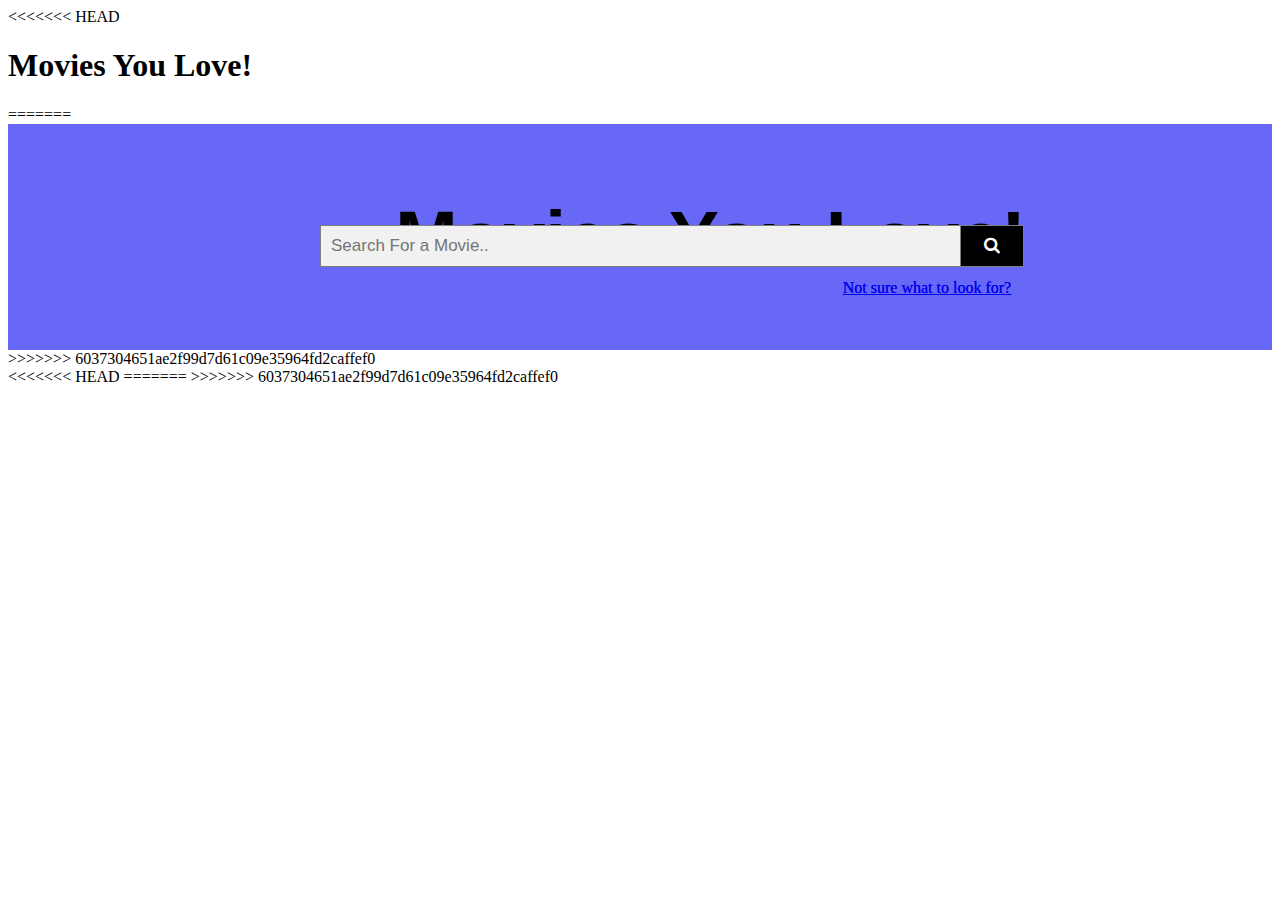
==== index.html @ f4f0c8ec "added js page" ====
<!DOCTYPE html>
<html lang="en">
<head>
    <meta charset="UTF-8">
    <meta http-equiv="X-UA-Compatible" content="IE=edge">
    <meta name="viewport" content="width=device-width, initial-scale=1.0">

    <link rel="stylesheet" type="text/css" href="./assets/reset.css"> 
    <link rel="stylesheet" type="text/css" href="./assets/style.css"> 
    <link rel="stylesheet" href="https://cdnjs.cloudflare.com/ajax/libs/font-awesome/4.7.0/css/font-awesome.min.css">

<<<<<<< HEAD
    <title>Movies You Love!</title>
</head>
<body>
    <div class ="wrapper">
        <header>
            <h1>Movies You Love!</h1>
        </header>
=======

    <title>Movies You Love!</title>
</head>
<body>
    <header class ="header">
        <header>
            <h1>Movies You Love!</h1>
        </header>
    </header>
>>>>>>> 6037304651ae2f99d7d61c09e35964fd2caffef0
        <form class="search-bar">
            <input type="text" id="mySearch" onkeyup="myFunction()" placeholder="Search For a Movie.." title="Type in a movie">
            <button type="submit"><i class="fa fa-search"></i></button>
        </form>
<<<<<<< HEAD
        <a href=https://www.imdb.com/what-to-watch/fan-favorites/?ref_=hm_fanfav_sm>Not sure what to look for?</a>
=======
        
        <a href=https://www.imdb.com/what-to-watch/fan-favorites/?ref_=hm_fanfav_sm>Not sure what to look for?</a>

>>>>>>> 6037304651ae2f99d7d61c09e35964fd2caffef0

    <script src="assets/script.js"></script>
</body>
</html>
---- assets/style.css ----
.navbar {
    background-color: rgb(104, 104, 246);
    color: white;
    justify-content: center;
    font-size:xx-large;
    font-weight: 700;
}
.container {
    margin: 5px;
}
.container {
    max-width: 98%;
}

#movie-poster {
    position: absolute;
    right: 5px;
    top: 5px;
}

.header {
    padding: 20px;
    border-left: 30%;
    font-family: 'Trebuchet MS', 'Lucida Sans Unicode', 'Lucida Grande', 'Lucida Sans', Arial, sans-serif;
    background-color: rgb(104, 104, 246);
    color: #000000;
}

.header h1 {
    display: inline-block;
    font-size: 75px;
    margin-left: 30%;
}

form.search-bar input[type=text] {
    position: absolute;
    top: 25%;
    left: 25%;
    padding: 10px;
    font-size: 17px;
    border: 1px solid grey;
    float: left;
    width: 50%;
    background: #f1f1f1;
  }

form.search-bar button {
    position: absolute;
    top: 25%;
    right: 20%;
    width: 5%;
    padding: 10px;
    background: #000000;
    color: white;
    font-size: 17px;
    border: 1px solid grey;
    cursor: pointer;
  }

  form.search-bar button:hover {
    background: #000000;
  }
  
  form.search-bar::after {
    content: "";
    clear: both;
    display: table;
  }

  a {
    position: absolute;
    top: 31%;
    right: 21%;
  }
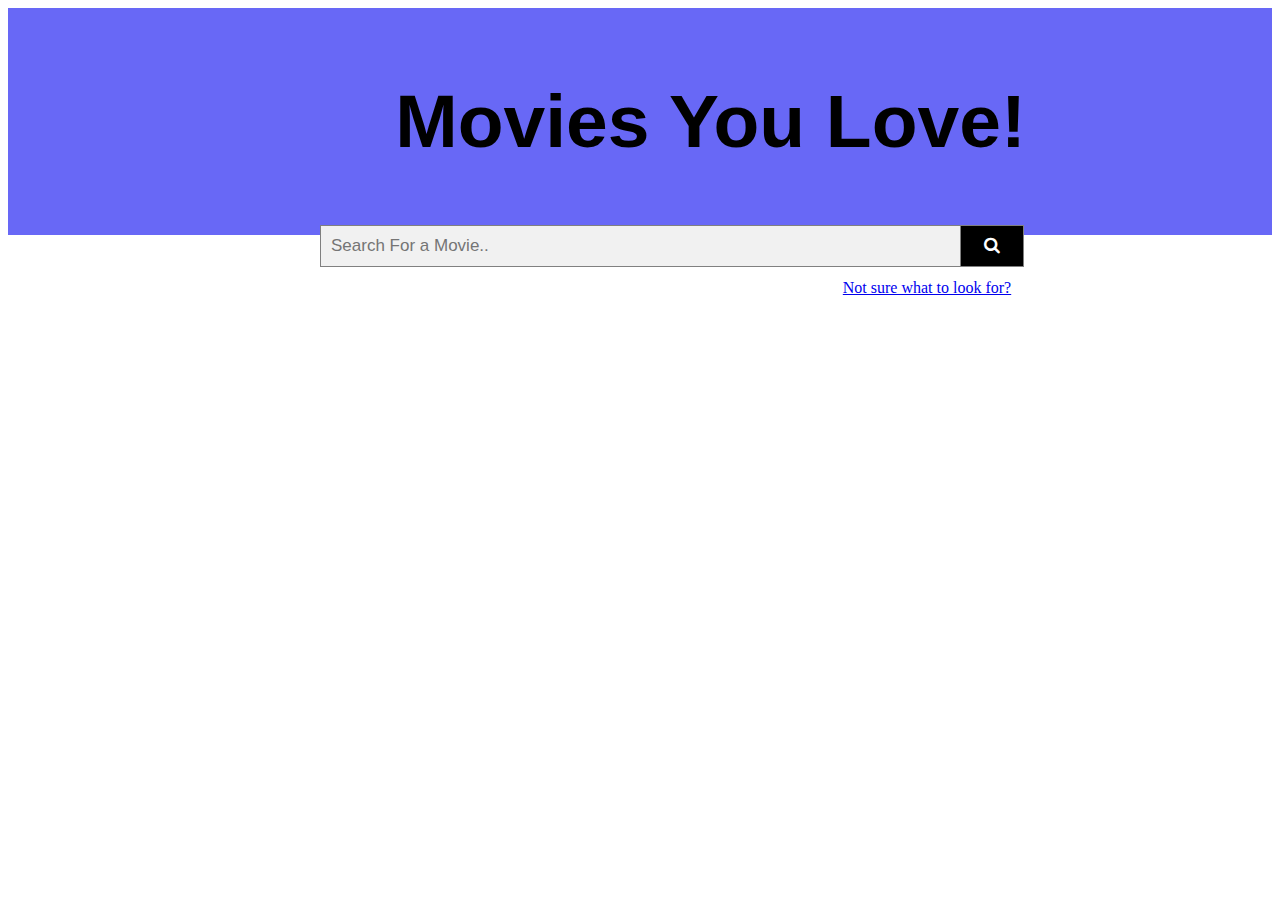
==== commit 3c28ea14: "Merge pull request #7 from ItzHefe/lydnicwil-patch-1" ====
--- a/index.html
+++ b/index.html
@@ -9,16 +9,6 @@
     <link rel="stylesheet" type="text/css" href="./assets/style.css"> 
     <link rel="stylesheet" href="https://cdnjs.cloudflare.com/ajax/libs/font-awesome/4.7.0/css/font-awesome.min.css">
 
-<<<<<<< HEAD
-    <title>Movies You Love!</title>
-</head>
-<body>
-    <div class ="wrapper">
-        <header>
-            <h1>Movies You Love!</h1>
-        </header>
-=======
-
     <title>Movies You Love!</title>
 </head>
 <body>
@@ -27,18 +17,11 @@
             <h1>Movies You Love!</h1>
         </header>
     </header>
->>>>>>> 6037304651ae2f99d7d61c09e35964fd2caffef0
         <form class="search-bar">
             <input type="text" id="mySearch" onkeyup="myFunction()" placeholder="Search For a Movie.." title="Type in a movie">
             <button type="submit"><i class="fa fa-search"></i></button>
         </form>
-<<<<<<< HEAD
         <a href=https://www.imdb.com/what-to-watch/fan-favorites/?ref_=hm_fanfav_sm>Not sure what to look for?</a>
-=======
-        
-        <a href=https://www.imdb.com/what-to-watch/fan-favorites/?ref_=hm_fanfav_sm>Not sure what to look for?</a>
-
->>>>>>> 6037304651ae2f99d7d61c09e35964fd2caffef0
 
     <script src="assets/script.js"></script>
 </body>
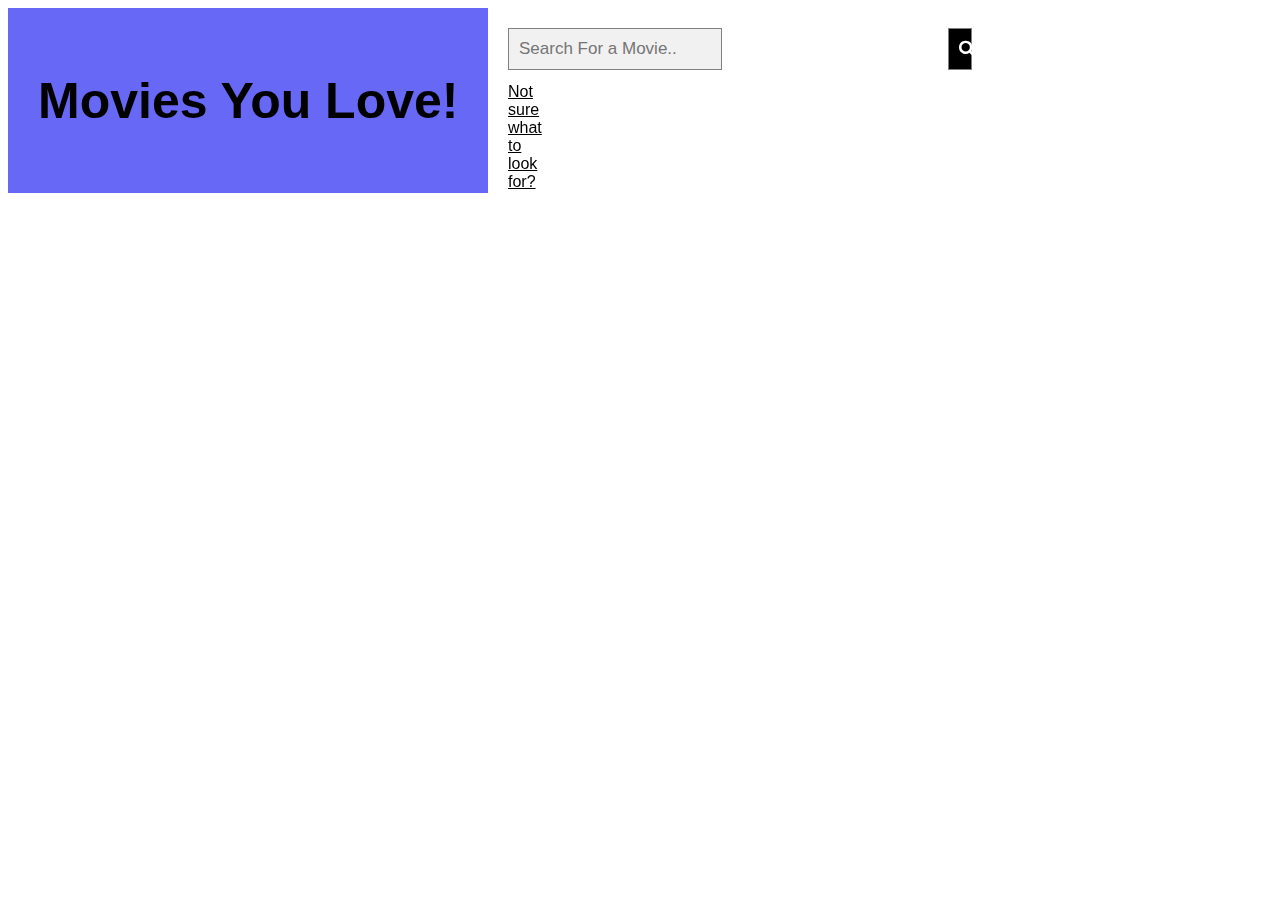
==== commit 68571e2b: "updated html" ====
--- a/index.html
+++ b/index.html
@@ -9,20 +9,32 @@
     <link rel="stylesheet" type="text/css" href="./assets/style.css"> 
     <link rel="stylesheet" href="https://cdnjs.cloudflare.com/ajax/libs/font-awesome/4.7.0/css/font-awesome.min.css">
 
+
     <title>Movies You Love!</title>
 </head>
+
 <body>
+    
     <header class ="header">
-        <header>
-            <h1>Movies You Love!</h1>
-        </header>
-    </header>
+        <h1>Movies You Love!</h1>
+               
         <form class="search-bar">
             <input type="text" id="mySearch" onkeyup="myFunction()" placeholder="Search For a Movie.." title="Type in a movie">
             <button type="submit"><i class="fa fa-search"></i></button>
         </form>
+        
         <a href=https://www.imdb.com/what-to-watch/fan-favorites/?ref_=hm_fanfav_sm>Not sure what to look for?</a>
+         
+    </header>
+    
+<main>
+</main>
 
-    <script src="assets/script.js"></script>
+
+
+<script src="assets/script.js"></script>
+
 </body>
 </html>
+
+
--- a/assets/style.css
+++ b/assets/style.css
@@ -19,7 +19,7 @@
 }
 
 .header {
-    padding: 20px;
+    padding: 30px;
     border-left: 30%;
     font-family: 'Trebuchet MS', 'Lucida Sans Unicode', 'Lucida Grande', 'Lucida Sans', Arial, sans-serif;
     background-color: rgb(104, 104, 246);
@@ -27,27 +27,24 @@
 }
 
 .header h1 {
-    display: inline-block;
-    font-size: 75px;
-    margin-left: 30%;
+    font-size: 50px;
 }
 
 form.search-bar input[type=text] {
     position: absolute;
-    top: 25%;
-    left: 25%;
+    top: 20px;
+    left: 500px;
     padding: 10px;
     font-size: 17px;
     border: 1px solid grey;
-    float: left;
-    width: 50%;
+    width: 40%;
     background: #f1f1f1;
   }
 
 form.search-bar button {
     position: absolute;
-    top: 25%;
-    right: 20%;
+    left: 940px;
+    top: 20px;
     width: 5%;
     padding: 10px;
     background: #000000;
@@ -69,6 +66,16 @@
 
   a {
     position: absolute;
-    top: 31%;
-    right: 21%;
-  }+    left: 500px;
+    top: 75px;
+    text-decoration: none; color: black;
+    text-decoration: underline;
+  }
+
+body {
+    background-image: url('https://hips.hearstapps.com/hmg-prod.s3.amazonaws.com/images/best-movies-1614634680.jpg');
+    background-size: contain;
+    background-repeat: no-repeat;
+    background-position: center;
+    position: fixed;
+    }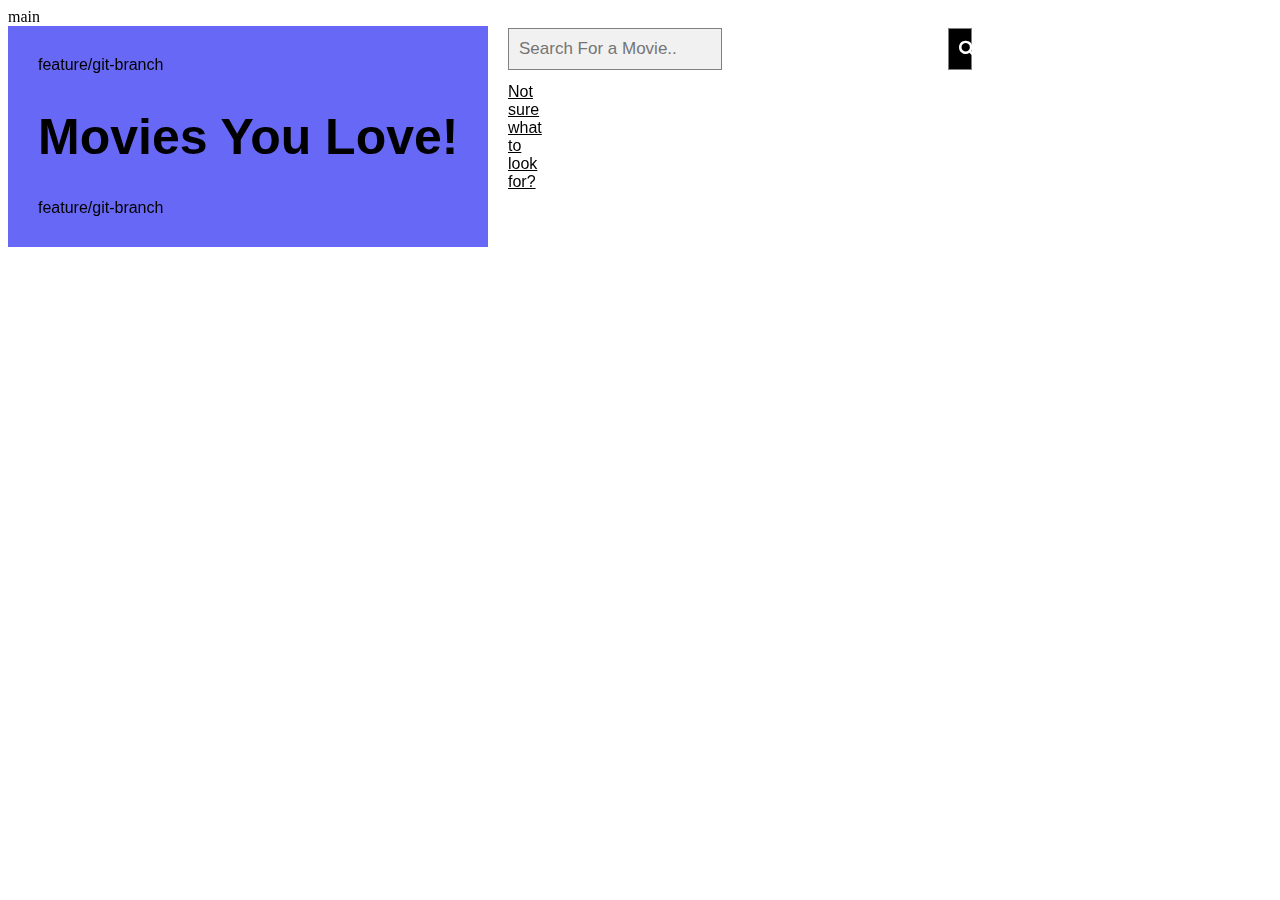
==== commit aa228536: "Merge branch 'main' into feature/git-branch" ====
--- a/index.html
+++ b/index.html
@@ -9,19 +9,22 @@
     <link rel="stylesheet" type="text/css" href="./assets/style.css"> 
     <link rel="stylesheet" href="https://cdnjs.cloudflare.com/ajax/libs/font-awesome/4.7.0/css/font-awesome.min.css">
 
-
+ main
     <title>Movies You Love!</title>
 </head>
 
 <body>
     
     <header class ="header">
+feature/git-branch
         <h1>Movies You Love!</h1>
                
+
         <form class="search-bar">
             <input type="text" id="mySearch" onkeyup="myFunction()" placeholder="Search For a Movie.." title="Type in a movie">
             <button type="submit"><i class="fa fa-search"></i></button>
         </form>
+feature/git-branch
         
         <a href=https://www.imdb.com/what-to-watch/fan-favorites/?ref_=hm_fanfav_sm>Not sure what to look for?</a>
          
@@ -34,6 +37,7 @@
 
 <script src="assets/script.js"></script>
 
+
 </body>
 </html>
 
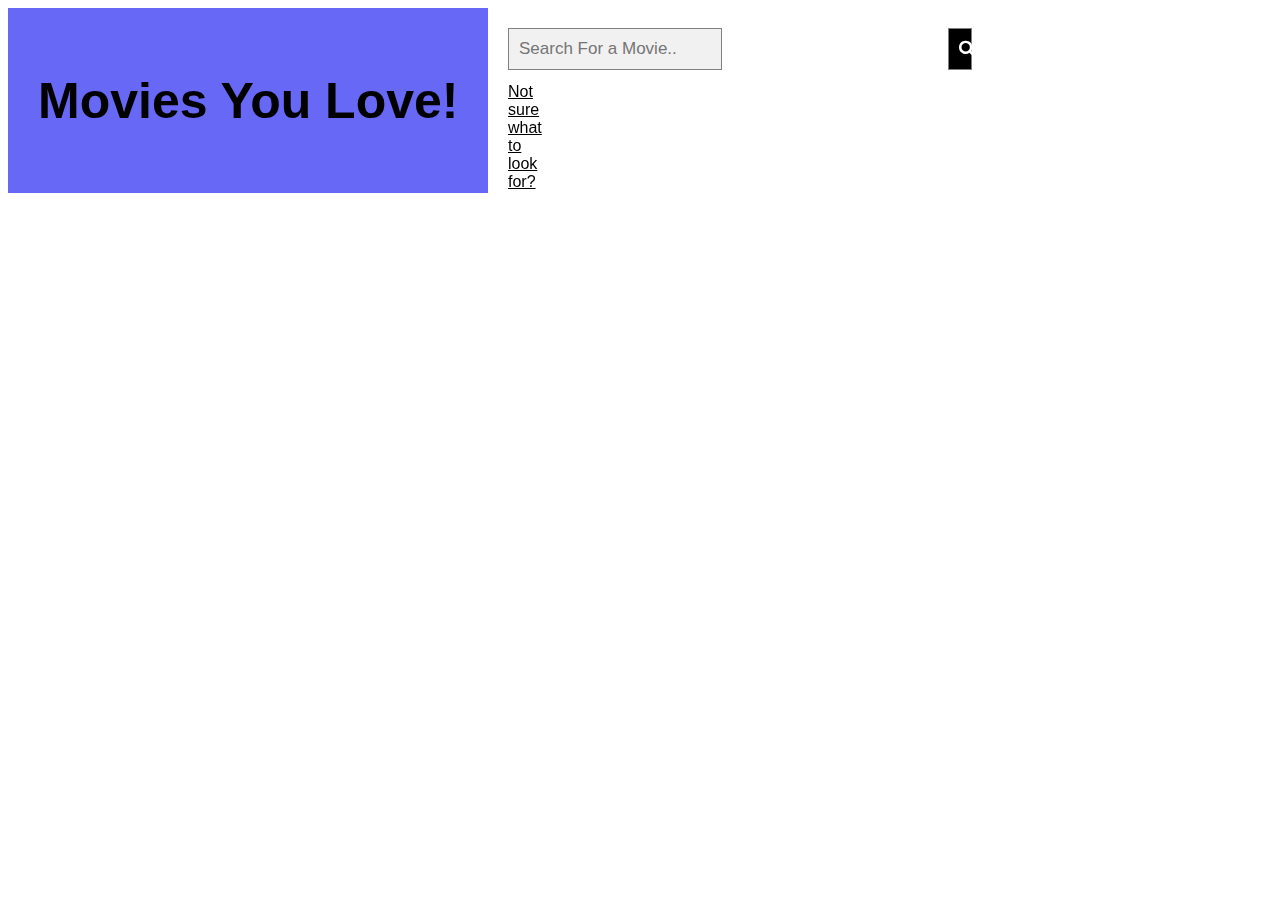
==== commit dfe3fedc: "updated html, css" ====
--- a/index.html
+++ b/index.html
@@ -9,35 +9,29 @@
     <link rel="stylesheet" type="text/css" href="./assets/style.css"> 
     <link rel="stylesheet" href="https://cdnjs.cloudflare.com/ajax/libs/font-awesome/4.7.0/css/font-awesome.min.css">
 
- main
+
     <title>Movies You Love!</title>
 </head>
 
 <body>
     
     <header class ="header">
-feature/git-branch
         <h1>Movies You Love!</h1>
                
-
         <form class="search-bar">
             <input type="text" id="mySearch" onkeyup="myFunction()" placeholder="Search For a Movie.." title="Type in a movie">
             <button type="submit"><i class="fa fa-search"></i></button>
         </form>
-feature/git-branch
         
         <a href=https://www.imdb.com/what-to-watch/fan-favorites/?ref_=hm_fanfav_sm>Not sure what to look for?</a>
          
     </header>
-    
-<main>
-</main>
+
 
 
 
 <script src="assets/script.js"></script>
 
-
 </body>
 </html>
 
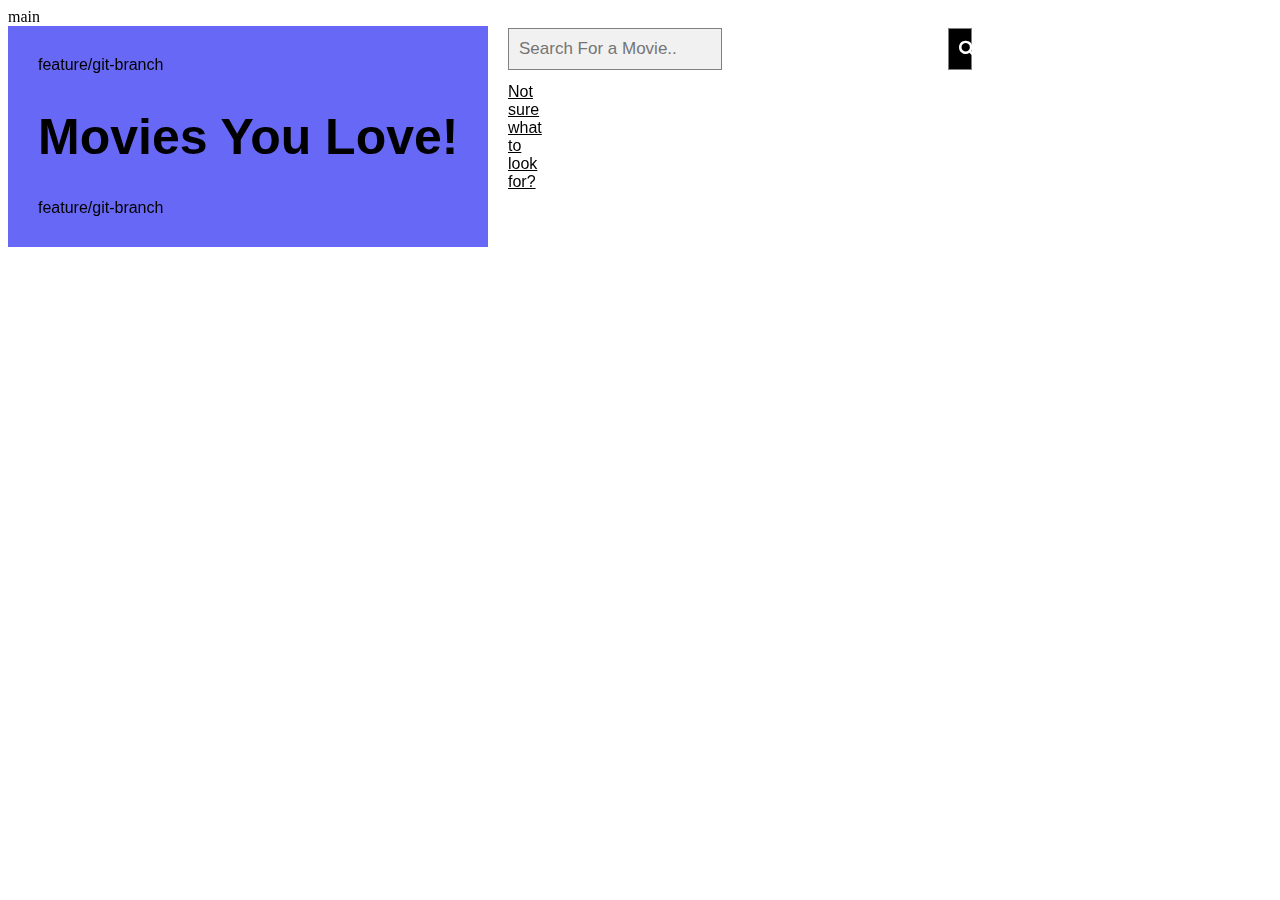
==== commit b9d4d1a1: "Merge pull request #10 from ItzHefe/feature/git-branch" ====
--- a/index.html
+++ b/index.html
@@ -9,19 +9,22 @@
     <link rel="stylesheet" type="text/css" href="./assets/style.css"> 
     <link rel="stylesheet" href="https://cdnjs.cloudflare.com/ajax/libs/font-awesome/4.7.0/css/font-awesome.min.css">
 
-
+ main
     <title>Movies You Love!</title>
 </head>
 
 <body>
     
     <header class ="header">
+feature/git-branch
         <h1>Movies You Love!</h1>
                
+
         <form class="search-bar">
             <input type="text" id="mySearch" onkeyup="myFunction()" placeholder="Search For a Movie.." title="Type in a movie">
             <button type="submit"><i class="fa fa-search"></i></button>
         </form>
+feature/git-branch
         
         <a href=https://www.imdb.com/what-to-watch/fan-favorites/?ref_=hm_fanfav_sm>Not sure what to look for?</a>
          
@@ -32,6 +35,7 @@
 
 <script src="assets/script.js"></script>
 
+
 </body>
 </html>
 
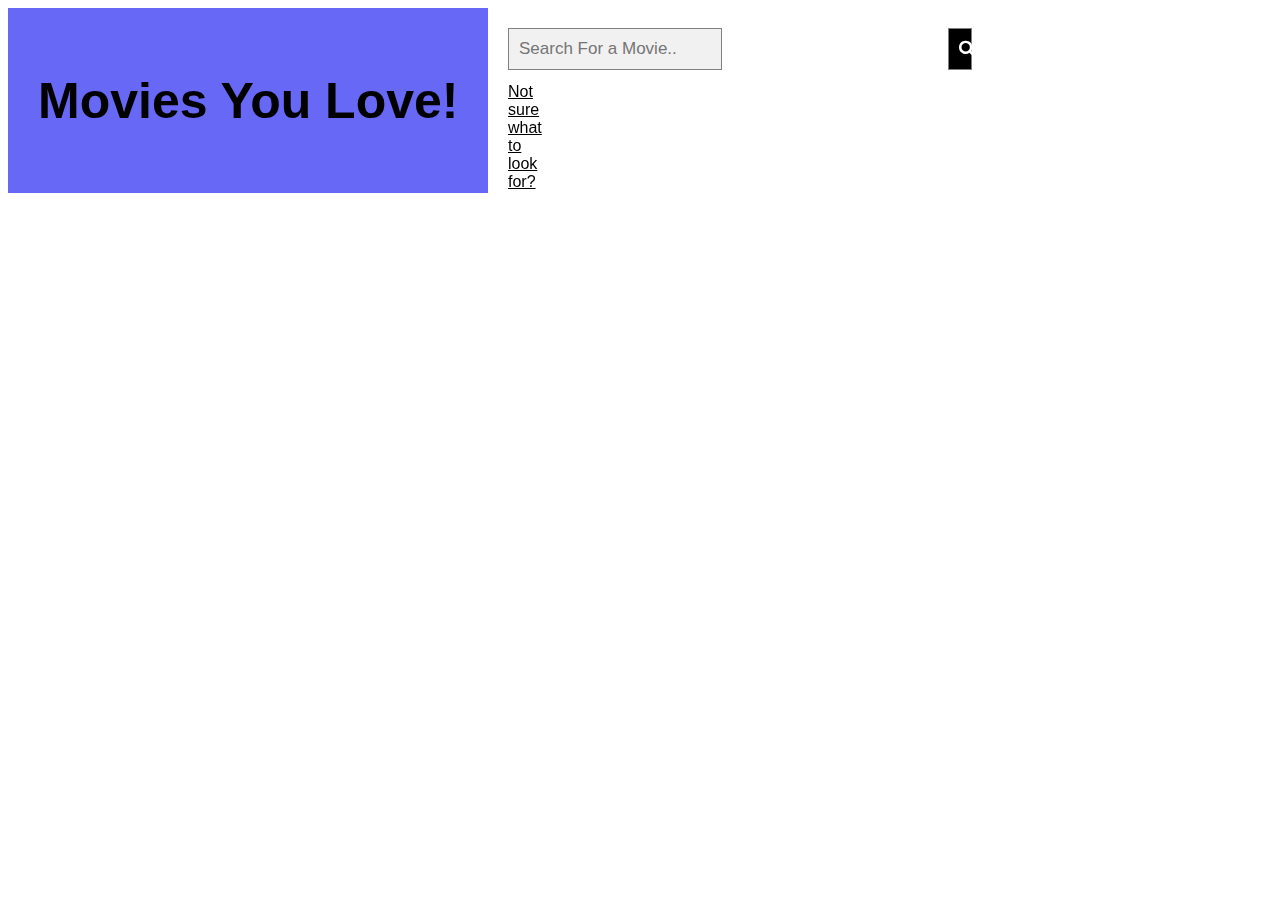
==== commit 746c6969: "removed random words" ====
--- a/index.html
+++ b/index.html
@@ -9,14 +9,13 @@
     <link rel="stylesheet" type="text/css" href="./assets/style.css"> 
     <link rel="stylesheet" href="https://cdnjs.cloudflare.com/ajax/libs/font-awesome/4.7.0/css/font-awesome.min.css">
 
- main
+ 
     <title>Movies You Love!</title>
 </head>
 
 <body>
     
     <header class ="header">
-feature/git-branch
         <h1>Movies You Love!</h1>
                
 
@@ -24,7 +23,6 @@
             <input type="text" id="mySearch" onkeyup="myFunction()" placeholder="Search For a Movie.." title="Type in a movie">
             <button type="submit"><i class="fa fa-search"></i></button>
         </form>
-feature/git-branch
         
         <a href=https://www.imdb.com/what-to-watch/fan-favorites/?ref_=hm_fanfav_sm>Not sure what to look for?</a>
          
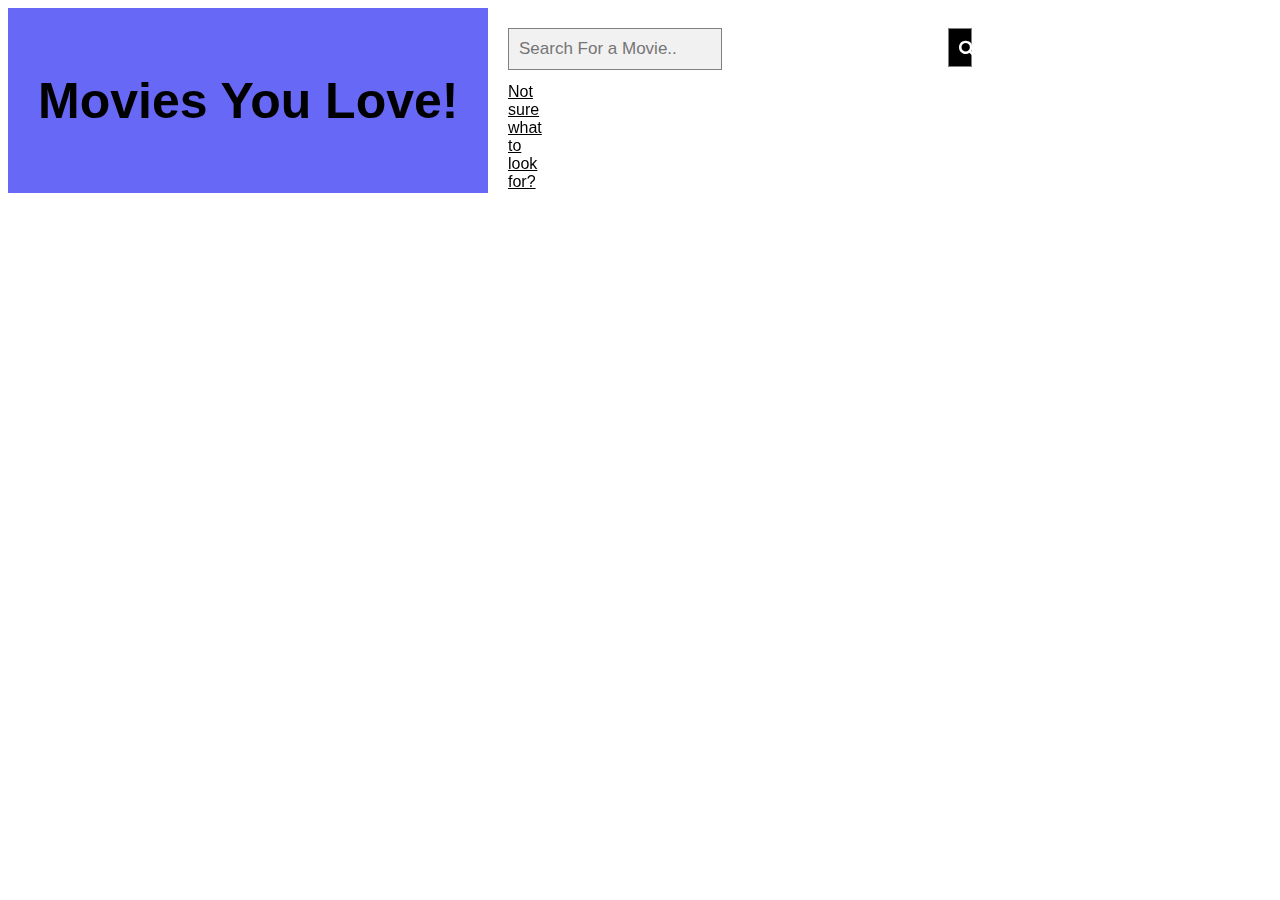
==== commit f3faec17: "update HTML" ====
--- a/index.html
+++ b/index.html
@@ -21,7 +21,7 @@
 
         <form class="search-bar">
             <input type="text" id="mySearch" onkeyup="myFunction()" placeholder="Search For a Movie.." title="Type in a movie">
-            <button type="submit"><i class="fa fa-search"></i></button>
+            <button type="submit" class="fa fa-search" id="submit-btn"></button>
         </form>
         
         <a href=https://www.imdb.com/what-to-watch/fan-favorites/?ref_=hm_fanfav_sm>Not sure what to look for?</a>
